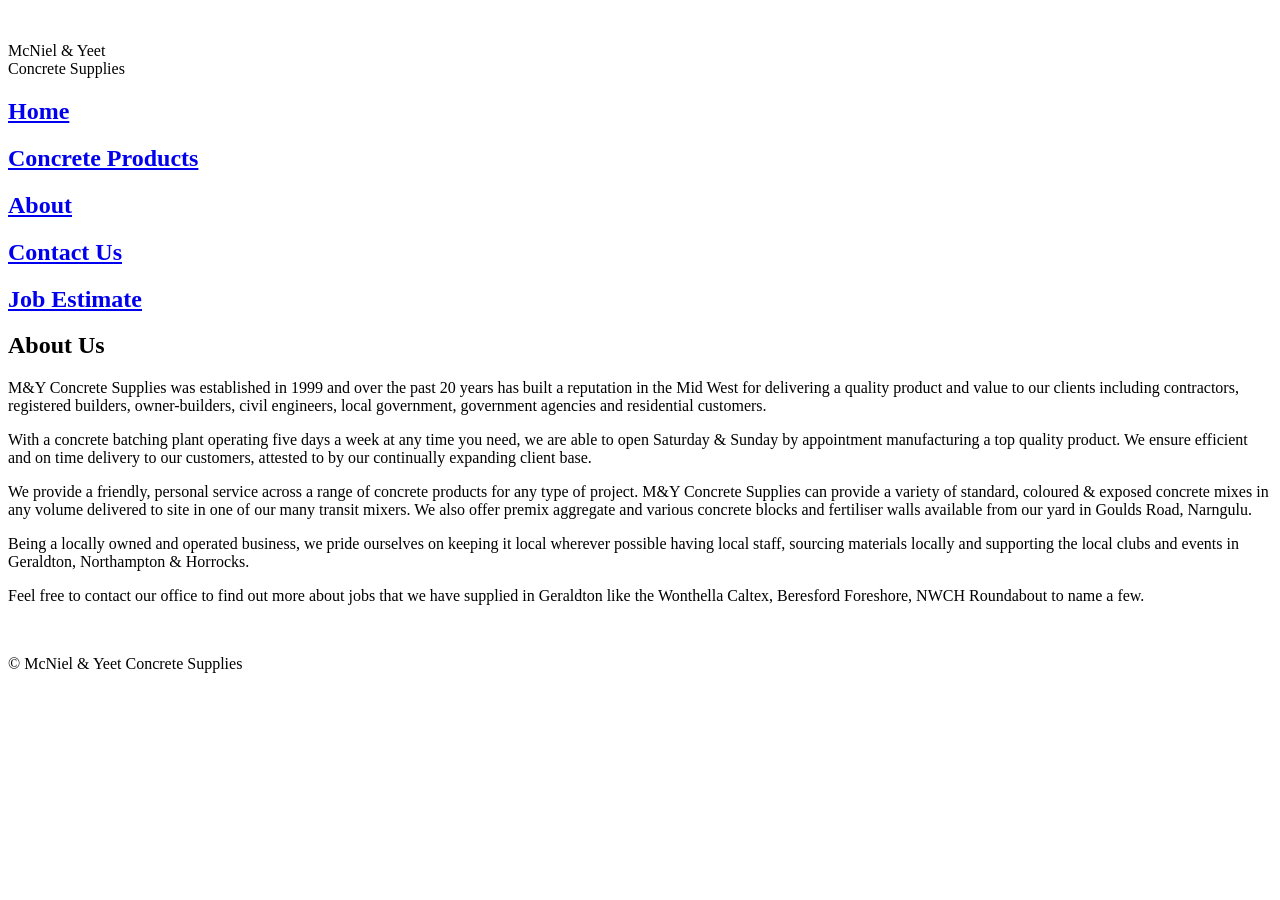
==== about.html @ 90ebf1f8 "Add files via upload" ====
<!DOCTYPE html>
<html lang="en">
<head>
    <meta charset="UTF-8">
    <meta name="viewport" content="width=device-width, initial-scale=1.0">
    <title>McNiel & Yeet Concrete Suppies</title>
    <link rel="stylesheet" href="includes/styles.css">
</head>
<body>
    <header>
        <img src="images/letters_Logo.png" alt="" id="logo">
        <p id="header">McNiel & Yeet<br>Concrete Supplies</p>
    </header>
    <nav>
        <a href="index.html"><h1>Home</h1></a>
        <a href="products.html"><h1>Concrete Products</h1></a>
        <a href="about.html"><h1>About</h1></a>
        <a href="contact.html"><h1>Contact Us</h1></a>
        <a href="job.html"><h1>Job Estimate</h1></a>
    </nav>
    <main>
        <h2>About Us</h2>
        <p>M&Y Concrete Supplies was established in 1999 and over the past 20 years has built a reputation in the Mid West for delivering a quality product and value to our clients including contractors, registered builders, owner-builders, civil engineers, local government, government agencies and residential customers.</p>
        <p>With a concrete batching plant operating five days a week at any time you need, we are able to open Saturday & Sunday by appointment manufacturing a top quality product.
        We ensure efficient and on time delivery to our customers, attested to by our continually expanding client base.</p>
        <p>We provide a friendly, personal service across a range of concrete products for any type of project.
        M&Y Concrete Supplies can provide a variety of standard, coloured & exposed concrete mixes in any volume delivered to site in one of our many transit mixers.
        We also offer premix aggregate and various concrete blocks and fertiliser walls available from our yard in Goulds Road, Narngulu.</p>
        <p>Being a locally owned and operated business, we pride ourselves on keeping it local wherever possible having local staff, sourcing materials locally and supporting the local clubs and events in Geraldton, Northampton & Horrocks.</p>
        <p>Feel free to contact our office to find out more about jobs that we have supplied in Geraldton like the Wonthella Caltex, Beresford Foreshore, NWCH Roundabout to name a few.</p>
    </main>
    <footer>
        <br>
        <p id="footer">&copy; McNiel & Yeet Concrete Supplies</p>
        <br>
    </footer>
</body>
</html>
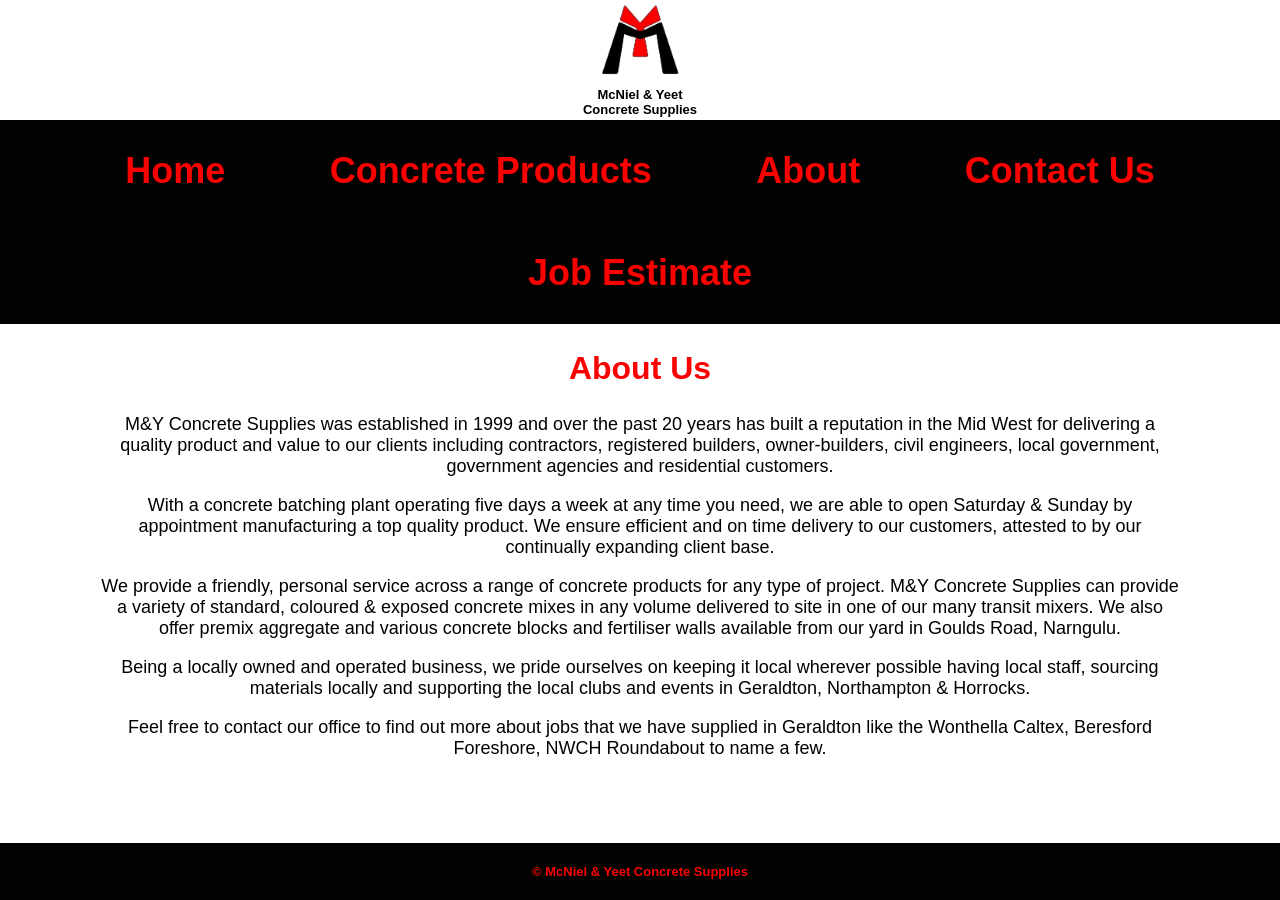
==== commit 65b7c580: "Update about.html" ====
--- a/about.html
+++ b/about.html
@@ -4,11 +4,11 @@
     <meta charset="UTF-8">
     <meta name="viewport" content="width=device-width, initial-scale=1.0">
     <title>McNiel & Yeet Concrete Suppies</title>
-    <link rel="stylesheet" href="includes/styles.css">
+    <link rel="stylesheet" href="styles.css">
 </head>
 <body>
     <header>
-        <img src="images/letters_Logo.png" alt="" id="logo">
+        <img src="letters_Logo.png" alt="" id="logo">
         <p id="header">McNiel & Yeet<br>Concrete Supplies</p>
     </header>
     <nav>
@@ -35,4 +35,4 @@
         <br>
     </footer>
 </body>
-</html>+</html>
--- a/styles.css
+++ b/styles.css
@@ -0,0 +1,74 @@
+html, body {
+    height: 100%;
+    margin: 0;
+    font-family: sans-serif;
+}
+
+body {
+    text-align: center;
+    display: flex;
+    flex-direction: column;
+}
+
+#logo {
+    width: 80px;
+    height: 80px;
+}
+
+#header, #footer {
+    font-size: small;
+    font-weight: bold;
+    margin: 3px;
+}
+
+nav {
+    background-color: #020202;
+    flex-shrink: 10;
+}
+
+main {
+    flex-grow: 1;
+}
+
+p {
+    font-size: large;
+    margin-left: 100px;
+    margin-right: 100px;
+}
+
+h3 {
+    font-size: x-large;
+    color: #fa0202;
+}
+
+h4 {
+    margin: 0px;
+}
+
+a {
+    display: inline-flex;
+    padding-left: 50px;
+    padding-right: 50px;
+    text-decoration: none;
+    font-size: x-large;
+    color: #fa0202;
+}
+
+h2 {
+    font-size: xx-large;
+    color: #fa0202;
+}
+
+#resultArea, #resultPrice {
+    border: 2px solid #020202;
+    text-align: center;
+    margin-left: 750px;
+    margin-right: 750px;
+    padding: 8px;
+}
+
+footer {
+    margin-top: 20px;
+    color: #fa0202;
+    background-color: #020202;
+}
